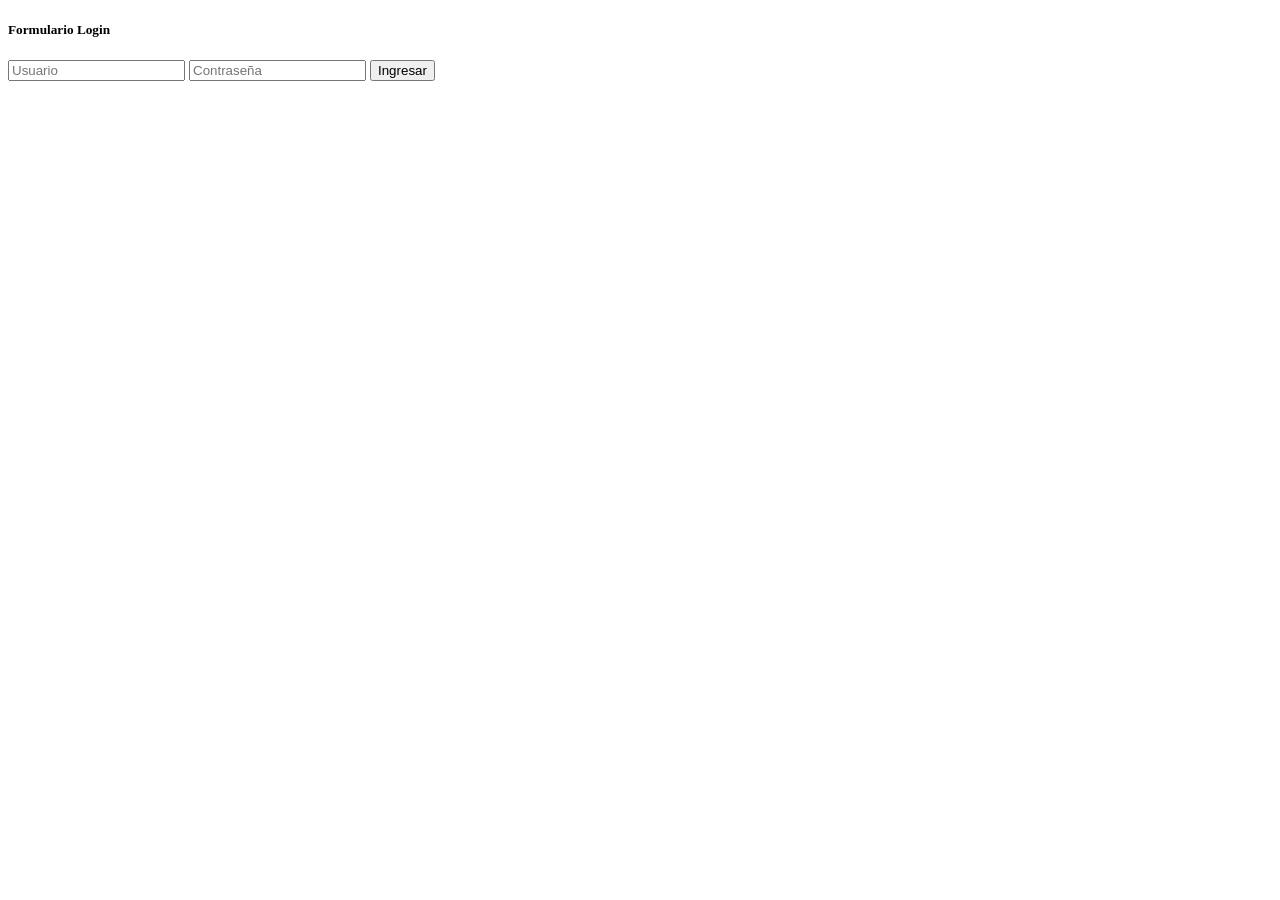
==== index.html @ 18714eec "tarea inicial." ====
<!DOCTYPE html>
<html lang="en" dir="ltr">
  <head>
    <meta charset="utf-8">
    <title>Formulario Login</title>
  </head>
  <body>
    <section class="form-login">
      <h5>Formulario Login</h5>
      <form action="hola.html">
        <input class="controls" type="text" name="usuario" value="" placeholder="Usuario">
        <input class="controls" type="password" name="contrasena" value="" placeholder="Contraseña">
        <input class="buttons" type="submit" name="" value="Ingresar">
      </form>

    </section>

  </body>
</html>
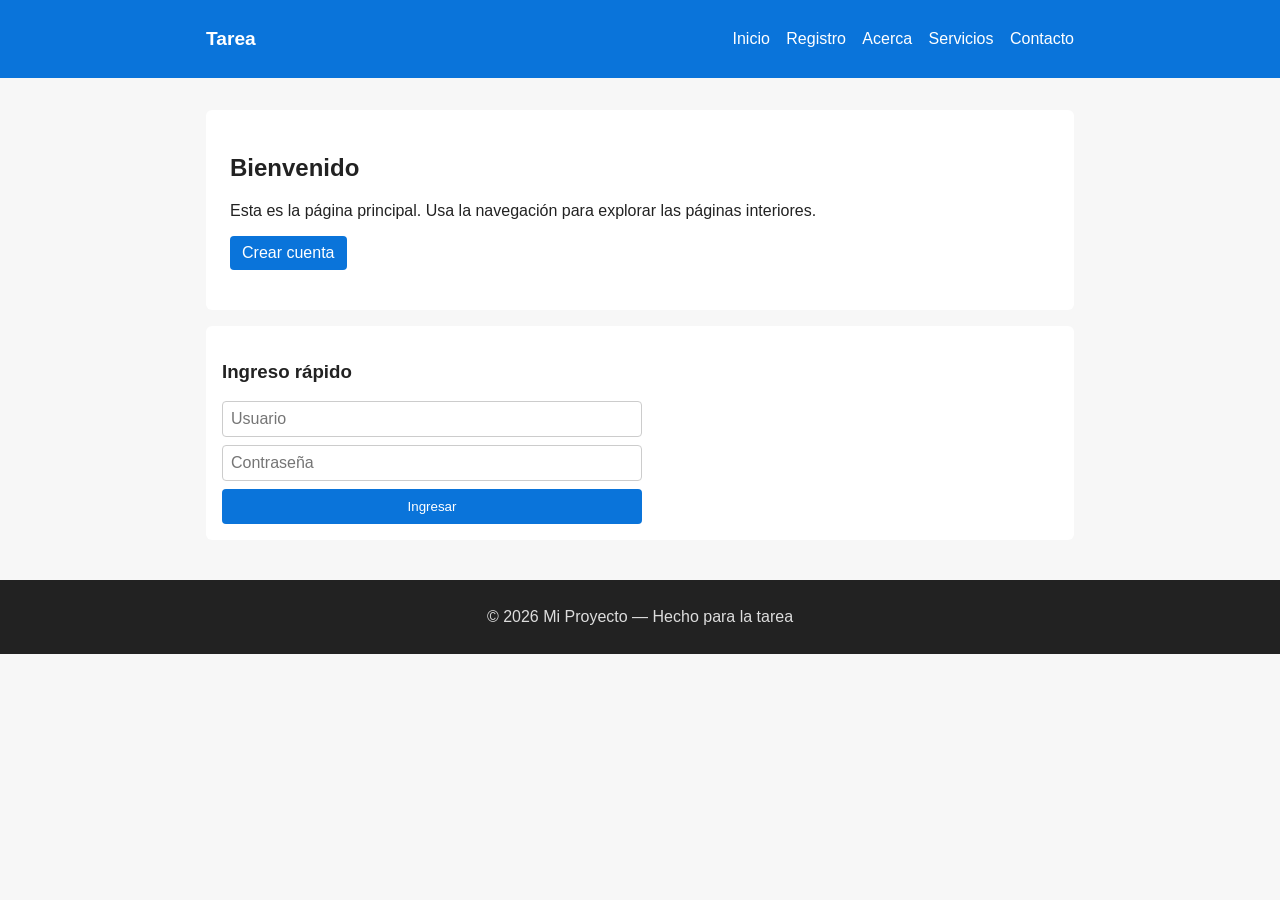
==== commit 888fff36: "Agregar funcionalidad de registro y login con JSON local" ====
--- a/index.html
+++ b/index.html
@@ -1,19 +1,47 @@
 <!DOCTYPE html>
-<html lang="en" dir="ltr">
+<html lang="es">
   <head>
     <meta charset="utf-8">
-    <title>Formulario Login</title>
+    <meta name="viewport" content="width=device-width,initial-scale=1">
+    <title>Inicio</title>
+    <link rel="stylesheet" href="style.css">
   </head>
   <body>
-    <section class="form-login">
-      <h5>Formulario Login</h5>
-      <form action="hola.html">
-        <input class="controls" type="text" name="usuario" value="" placeholder="Usuario">
-        <input class="controls" type="password" name="contrasena" value="" placeholder="Contraseña">
-        <input class="buttons" type="submit" name="" value="Ingresar">
-      </form>
+    <header class="site-header">
+      <div class="container">
+        <h1 class="logo">Tarea</h1>
+        <nav class="main-nav">
+          <a href="index.html">Inicio</a>
+          <a href="register.html">Registro</a>
+          <a href="acerca.html">Acerca</a>
+          <a href="servicios.html">Servicios</a>
+          <a href="contacto.html">Contacto</a>
+        </nav>
+      </div>
+    </header>
 
-    </section>
+    <main class="container">
+      <section class="hero">
+        <h2>Bienvenido</h2>
+        <p>Esta es la página principal. Usa la navegación para explorar las páginas interiores.</p>
+        <p><a class="btn" href="register.html">Crear cuenta</a></p>
+      </section>
 
+      <section class="info">
+        <h3>Ingreso rápido</h3>
+        <form class="form-login" action="hola.html" method="post">
+          <input class="controls" type="text" name="usuario" placeholder="Usuario">
+          <input class="controls" type="password" name="contrasena" placeholder="Contraseña">
+          <input class="buttons" type="submit" value="Ingresar">
+        </form>
+      </section>
+    </main>
+
+    <footer class="site-footer">
+      <div class="container">
+        <p>© 2026 Mi Proyecto — Hecho para la tarea</p>
+      </div>
+    </footer>
+    <script src="auth.js"></script>
   </body>
-</html>+</html>
--- a/style.css
+++ b/style.css
@@ -0,0 +1,20 @@
+*{box-sizing:border-box;font-family:Arial,Helvetica,sans-serif}
+body{margin:0;color:#222;background:#f7f7f7}
+.container{max-width:900px;margin:0 auto;padding:16px}
+.site-header{background:#0a74da;color:#fff}
+.site-header .container{display:flex;align-items:center;justify-content:space-between}
+.logo{margin:0;padding:12px 0;font-size:1.2rem}
+.main-nav a{color:#fff;margin-left:12px;text-decoration:none}
+.main-nav a:hover{text-decoration:underline}
+.hero{background:#fff;padding:24px;margin-top:16px;border-radius:6px}
+.info{background:#fff;padding:16px;margin-top:16px;border-radius:6px}
+.form-login,.form-register,.form-contact{display:flex;flex-direction:column;gap:8px;max-width:420px}
+.controls{padding:8px;border:1px solid #ccc;border-radius:4px;width:100%}
+.controls[type="text"],.controls[type="email"],.controls[type="password"],textarea{font-size:1rem}
+.buttons{background:#0a74da;color:#fff;border:none;padding:10px;border-radius:4px;cursor:pointer}
+.buttons:hover{opacity:0.95}
+.site-footer{background:#222;color:#ddd;margin-top:24px;padding:12px 0}
+.site-footer p{margin:0;text-align:center}
+.btn{display:inline-block;background:#0a74da;color:#fff;padding:8px 12px;border-radius:4px;text-decoration:none}
+label{font-size:0.95rem}
+textarea.controls{min-height:100px}
